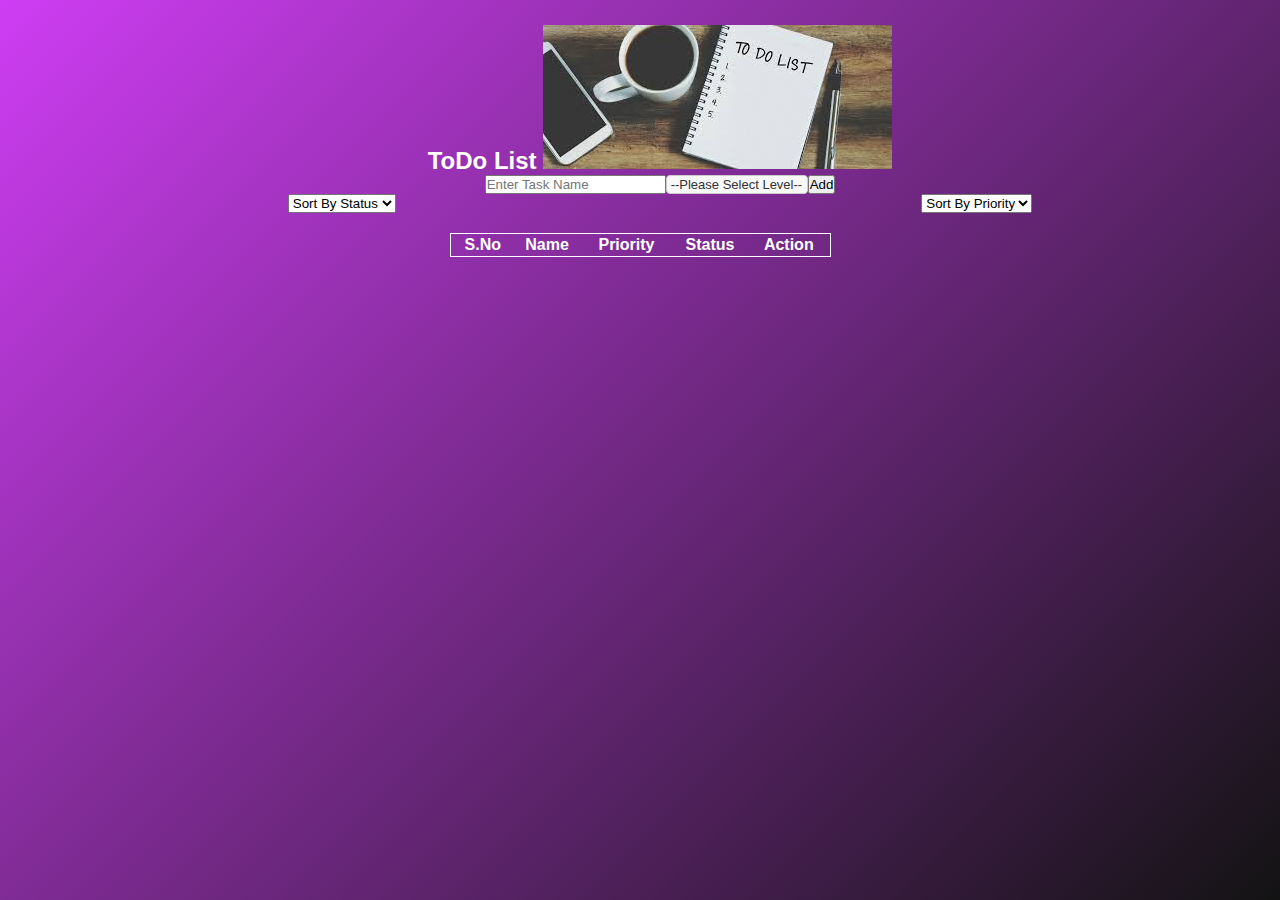
==== index.html @ dde95712 "FirstCommit" ====
<!DOCTYPE html>
<html lang="en">

<head>
    <meta charset="UTF-8">
    <meta name="viewport" content="width=device-width, initial-scale=1.0">
    <title>ToDo List</title>
    <link rel="stylesheet" href="./index.css">
</head>
<body>
    <div class="container">
        <div class="todo_app">
            <h2>ToDo List <span><img src="/images/todo_list.jpg" alt=""></span></h2>
            <div class="row">
                <input type="text" placeholder="Enter Task Name" id="input_box">

                <select name="Priority" id="priority" >
                    <option value="">--Please Select Level--</option>
                   
                    <option value="easy">Easy</option>
                    <option value="medium">Medium</option>
                    <option value="hard">Hard</option>

                </select>
                <button id="input_box_btn" onclick="AddTask()">Add</button>
            </div>
            <div class="status_container">
                <div class="statusSelect_div">
                <select id="statusSelect" onchange="sortFilter()">
                    <option value="">Sort By Status</option>
                    <option value="complete">Complete</option>
                    <option value="incomplete">Incomplete</option>
                </select>
            </div>
                <div class="prioritySelect_class">
                    <select id="prioritySelect">
                        <option value="">Sort By Priority</option>
                        <option value="complete">High</option>
                        <option value="complete">Medium</option>
                        <option value="incomplete">Easy</option>
                    </select>
                </div>

            </div>
        </div>
        <table class="table_class">
            <thead>
                <tr>
                    <th></th>
                    <th>S.No</th>
                    <th>Name</th>
                    <th>Priority</th>
                    <th>Status</th>
                    <th>Action</th>
                </tr>
            </thead>
            <tbody id="task_table">
                <!-- <tr>
                    <td>1.</td>
                    <td id="task_name"></td>
                    <td>v</td>
                    <td>v</td>
                    <td>
                        <span class="btn_edit">Edit</span> 
                        <span class="btn_danger">Delete</span> 
                    </td>
                </tr>  -->
            </tbody>
        </table>
        
        
          
    </div>

</body>

</html>
<script src="./index.js"></script>
---- index.css ----
*{
    margin: 0;
    padding: 0;
    box-sizing: border-box;
    font-family: sans-serif;
}
.container{
    width: 100%;
    min-height: 100vh;
    background: linear-gradient(135deg,#ce3df3,#131313);
    padding: 5px;
}
.todo_app{
    color: #fff;
    width: 100%;
    max-width: 100%;
    text-align: center;
    margin: 20px;
}
.row
{
    display: flex;
    align-items: center;
    justify-content: center;
    border-radius: 30px;
}
.input_box{
    border: none;
    outline: none;
    font-size: 18px;
    width: 20%;
    border: none;
    border-radius: 30px;
}
.input_box_btn{
    outline: none;
    border: none;
    background: whitesmoke;
    font-size: 15px;
}
.table_class{
border: 1px solid;
margin: auto;
width: 30%;
color: #fff;
text-align: center;

}
#priority {
    padding: 1px 4px;
    font-size: 13px;
    border: 1px solid #ccc;
    border-radius: 4px;
    background-color: #f8f8f8;
    color: #333;
    appearance: none;
    -webkit-appearance: none;
    -moz-appearance: none;
}
#priority:focus {
    outline: none;
    box-shadow: 0 0 8px rgba(0, 128, 0, 0.3);
}

/* //status sort css */
.status_container{
    max-width: 100%;
    display: flex;
    align-content: space-around;
    justify-content: space-around;
    align-items: center;
    
}
/* #statusSelect {
    padding: 8px 12px;
    font-size: 16px;
    border: 1px solid #ccc;
    border-radius: 4px;
    background-color: #f8f8f8;
    color: #333;
    appearance: none;
    -webkit-appearance: none;
    -moz-appearance: none;
  } */
  

  #statusSelect::after {
    content: '\25BC'; 
    position: absolute;
    top: 50%;
    right: 10px;
    transform: translateY(-50%);
  }
  
 
  #statusSelect option {
    background-color: #f8f8f8;
    color: #333;
  }
  

  #statusSelect:focus {
    outline: none;
    border-color: #4CAF50;
    box-shadow: 0 0 8px rgba(0, 128, 0, 0.3);
  }
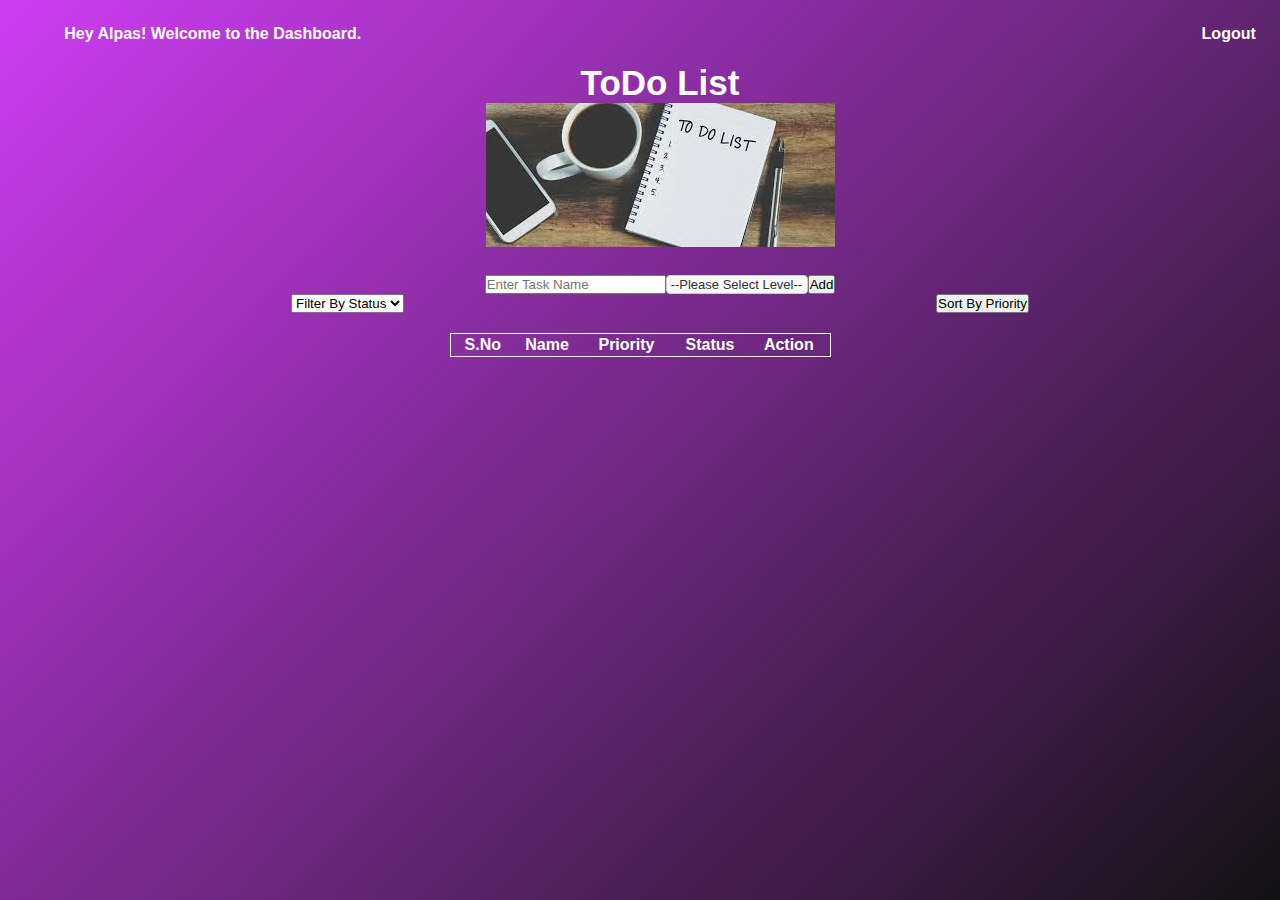
==== commit 1ddd3429: "Added Auth" ====
--- a/index.html
+++ b/index.html
@@ -10,37 +10,32 @@
 <body>
     <div class="container">
         <div class="todo_app">
-            <h2>ToDo List <span><img src="/images/todo_list.jpg" alt=""></span></h2>
+            <div class="header_index_1">
+                <h4 class="header_index_1">Hey Alpas! Welcome to the Dashboard.</h4>
+                <h4 class="header_index_2"> <a class="header_index_2" href="./components/login.html">Logout</a></h4>
+            </div>
+            <h2 class="header_index">ToDo List <span><img src="./images/todo_list.jpg" alt=""></span></h2>
             <div class="row">
                 <input type="text" placeholder="Enter Task Name" id="input_box">
-
-                <select name="Priority" id="priority" >
+                <select name="Priority" id="priority">
                     <option value="">--Please Select Level--</option>
-                   
                     <option value="easy">Easy</option>
                     <option value="medium">Medium</option>
                     <option value="hard">Hard</option>
-
                 </select>
                 <button id="input_box_btn" onclick="AddTask()">Add</button>
             </div>
             <div class="status_container">
                 <div class="statusSelect_div">
-                <select id="statusSelect" onchange="sortFilter()">
-                    <option value="">Sort By Status</option>
-                    <option value="complete">Complete</option>
-                    <option value="incomplete">Incomplete</option>
-                </select>
-            </div>
-                <div class="prioritySelect_class">
-                    <select id="prioritySelect">
-                        <option value="">Sort By Priority</option>
-                        <option value="complete">High</option>
-                        <option value="complete">Medium</option>
-                        <option value="incomplete">Easy</option>
+                    <select id="statusSelect" onchange="FilterStatus()">
+                        <option value="">Filter By Status</option>
+                        <option value="complete">Complete</option>
+                        <option value="incomplete">Incomplete</option>
                     </select>
                 </div>
-
+                <div class="prioritySelect_class">
+                    <button id="prioritySelect" onclick="sortPriority()">Sort By Priority</button>
+                </div>
             </div>
         </div>
         <table class="table_class">
@@ -49,27 +44,30 @@
                     <th></th>
                     <th>S.No</th>
                     <th>Name</th>
-                    <th>Priority</th>
+                    <th><a style="color: #fff;text-decoration: none " href="">Priority</a></th>
                     <th>Status</th>
                     <th>Action</th>
                 </tr>
             </thead>
             <tbody id="task_table">
-                <!-- <tr>
-                    <td>1.</td>
-                    <td id="task_name"></td>
-                    <td>v</td>
-                    <td>v</td>
-                    <td>
-                        <span class="btn_edit">Edit</span> 
-                        <span class="btn_danger">Delete</span> 
-                    </td>
-                </tr>  -->
             </tbody>
         </table>
-        
-        
-          
+        <div class="filter_table_class" style="text-align: center;">
+            <h3>Filtered Data</h3>
+            <table>
+                <thead>
+                    <tr>
+                        <th></th>
+                        <th>S.No</th>
+                        <th>Name</th>
+                        <th><a style="color: #fff;text-decoration: none " href="">Priority</a></th>
+                        <th>Status</th>
+                    </tr>
+                </thead>
+                <tbody id="filter_task_table">
+                </tbody>
+            </table>
+        </div>
     </div>
 
 </body>
--- a/index.css
+++ b/index.css
@@ -1,30 +1,60 @@
-*{
+* {
     margin: 0;
     padding: 0;
     box-sizing: border-box;
     font-family: sans-serif;
 }
-.container{
+
+.header_index {
+    display: flex;
+    justify-content: center;
+    flex-wrap: wrap;
+    flex-direction: column;
+    align-items: center;
+    font-size: 35px;
+    padding: 20px 10px;
+}
+
+.header_index_1 {
+    text-align: start;
+    display: flex;
+    flex-direction: row;
+    flex-wrap: wrap;
+    align-content: center;
+    gap: 60%;
+    justify-content: space-around;
+    align-items: center;
+}
+
+.header_index_2 {
+    color: #fff;
+    border: none;
+    text-decoration: none;
+}
+
+.container {
     width: 100%;
     min-height: 100vh;
-    background: linear-gradient(135deg,#ce3df3,#131313);
+    background: linear-gradient(135deg, #ce3df3, #131313);
     padding: 5px;
 }
-.todo_app{
+
+.todo_app {
     color: #fff;
     width: 100%;
     max-width: 100%;
     text-align: center;
     margin: 20px;
 }
-.row
-{
+
+.row {
     display: flex;
     align-items: center;
     justify-content: center;
     border-radius: 30px;
 }
-.input_box{
+
+.input_box {
     border: none;
     outline: none;
     font-size: 18px;
@@ -32,19 +62,20 @@
     border: none;
     border-radius: 30px;
 }
-.input_box_btn{
+
+.input_box_btn {
     outline: none;
     border: none;
     background: whitesmoke;
     font-size: 15px;
 }
-.table_class{
-border: 1px solid;
-margin: auto;
-width: 30%;
-color: #fff;
-text-align: center;
 
+.table_class {
+    border: 1px solid;
+    margin: auto;
+    width: 30%;
+    color: #fff;
+    text-align: center;
 }
 #priority {
     padding: 1px 4px;
@@ -57,20 +88,22 @@
     -webkit-appearance: none;
     -moz-appearance: none;
 }
+
 #priority:focus {
     outline: none;
     box-shadow: 0 0 8px rgba(0, 128, 0, 0.3);
 }
 
 /* //status sort css */
-.status_container{
+.status_container {
     max-width: 100%;
     display: flex;
     align-content: space-around;
     justify-content: space-around;
     align-items: center;
-    
+
 }
+
 /* #statusSelect {
     padding: 8px 12px;
     font-size: 16px;
@@ -82,26 +115,38 @@
     -webkit-appearance: none;
     -moz-appearance: none;
   } */
-  
 
-  #statusSelect::after {
-    content: '\25BC'; 
+
+#statusSelect::after {
+    content: '\25BC';
     position: absolute;
     top: 50%;
     right: 10px;
     transform: translateY(-50%);
-  }
-  
- 
-  #statusSelect option {
+}
+
+
+#statusSelect option {
     background-color: #f8f8f8;
     color: #333;
-  }
-  
+}
 
-  #statusSelect:focus {
+
+#statusSelect:focus {
     outline: none;
     border-color: #4CAF50;
     box-shadow: 0 0 8px rgba(0, 128, 0, 0.3);
-  }
-  
+}
+
+.filter_table_class {
+    display: none;
+    border: 1px solid;
+    margin: auto;
+    width: 30%;
+    color: #fff;
+    text-align: center;
+}
+
+.display-block {
+    display: block !important;
+}